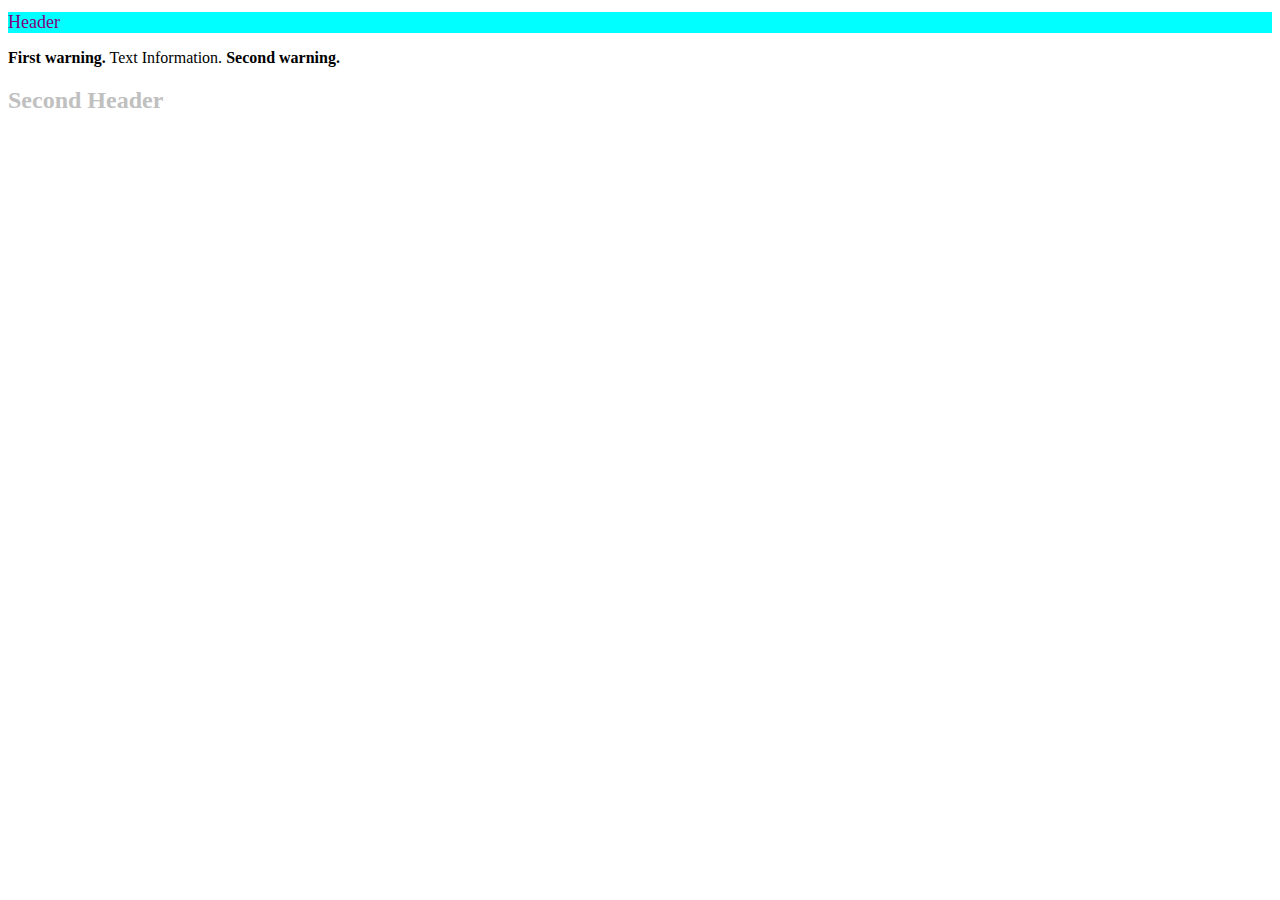
==== index2.html @ af895b81 "0.06" ====
<!DOCTYPE html>
<html lang="ru">
<head>
    <meta charset="UTF-8">
    <title>Document</title>
    <link rel="stylesheet" href="css/style2.css" media="screen">
</head>
<body>
<h1>Header</h1>
<p><span class="warning">First warning.</span>
   Text Information.
   <span class="warning">Second warning.</span>
</p>
<h2>Second Header</h2>
<script src="js/script.js"></script>
</body>
</html>
---- css/style2.css ----
html {
    color: black;
}
h1 {
    font: 18px "Comic Sans MS";
    color: purple;
    background: aqua;
}
h2{
    color: silver;
}
p {font: medium "Comic Sans MS"}
span.warning {font-weight: bold;}
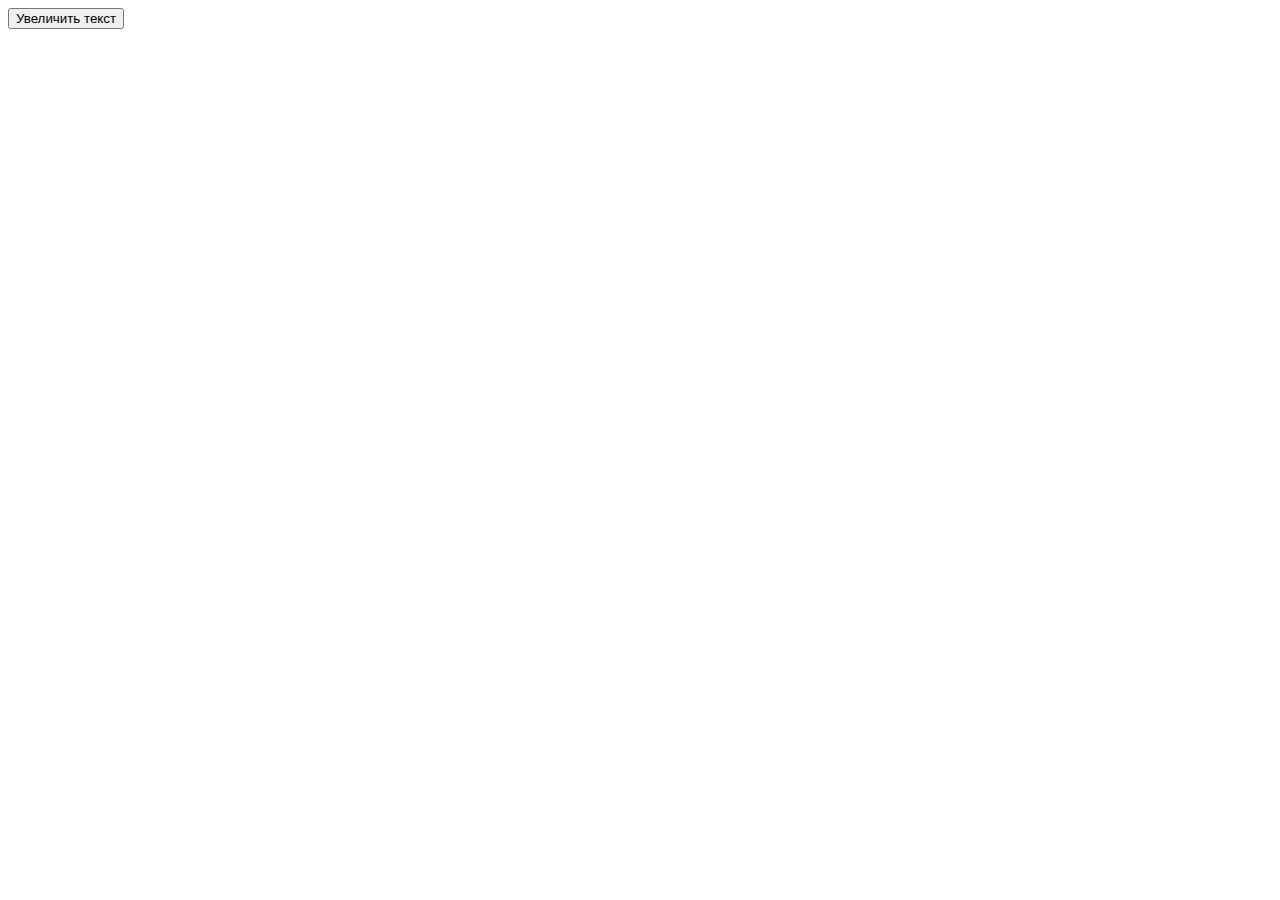
==== commit 04024e19: "0.07" ====
--- a/index2.html
+++ b/index2.html
@@ -1,17 +1,18 @@
-<!DOCTYPE html>
+<!doctype html>
 <html lang="ru">
 <head>
     <meta charset="UTF-8">
+    <meta name="viewport"
+          content="width=device-width, user-scalable=no, initial-scale=1.0, maximum-scale=1.0, minimum-scale=1.0">
+    <meta http-equiv="X-UA-Compatible" content="ie=edge">
     <title>Document</title>
-    <link rel="stylesheet" href="css/style2.css" media="screen">
+    <link rel="stylesheet" href="css/style2.css">
 </head>
 <body>
-<h1>Header</h1>
-<p><span class="warning">First warning.</span>
-   Text Information.
-   <span class="warning">Second warning.</span>
-</p>
-<h2>Second Header</h2>
+<button>Увеличить текст</button>
+<p></p>
+<p></p>
+<p></p>
 <script src="js/script.js"></script>
 </body>
-</html>+</html>
